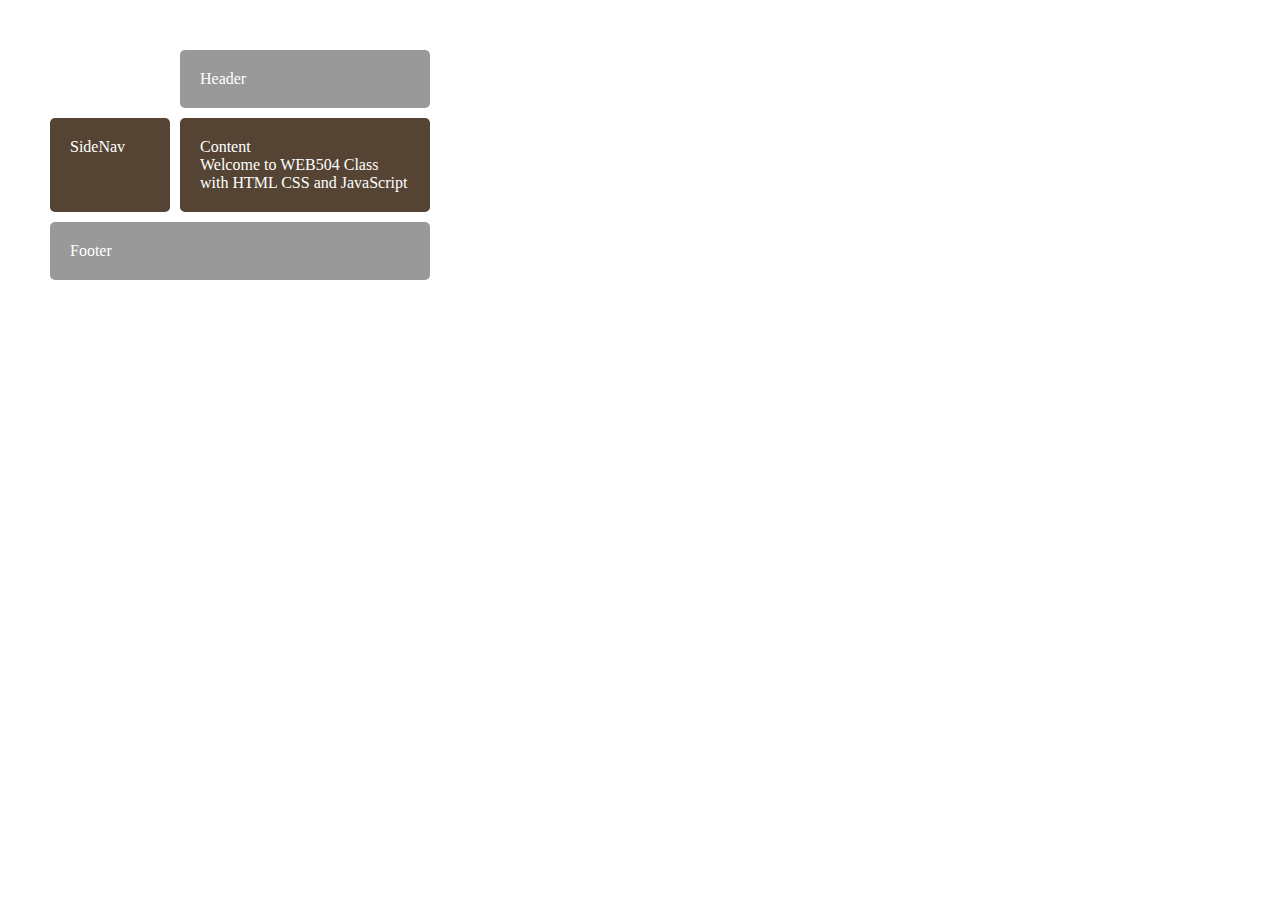
==== index-areas.html @ 55107df2 "css grid layout grid area" ====
<!DOCTYPE html>
<html lang="en">
<head>
    <meta charset="UTF-8">
    <meta name="viewport" content="width=device-width, initial-scale=1.0">
    <title>Document</title>
    <link rel="stylesheet" href="index2.css">
</head>
<body>
    <div class="container">
        <div class="header area">Header</div>
        <div class="sidenav area">SideNav</div>
        <div class="content area">Content
            <br /> Welcome to WEB504 Class with HTML CSS and JavaScript
        </div>
        <div class="footer area">Footer</div>
    </div>
</body>
</html>
---- index2.css ----
body{
    margin: 50px;
}
.sidenav{
    grid-area: sidenav;
}

.content{
    grid-area: content;
}

.header{
    grid-area: header;
}

.footer{
    grid-area: footer;
}

.container{
    display: grid;
    grid-gap: 10px;
    grid-template-columns: 120px 120px 120px;
    grid-template-areas: 
    "....... header header"
    "sidenav content content"
    "footer footer footer";

    background-color: #fff;
    color: #543;
}

.area{
    color: #fff;
    background-color: #543;
    padding: 20px;
    font: 150%;
    border-radius: 5px;
}

.header,
.footer {
    background-color: #999;
}
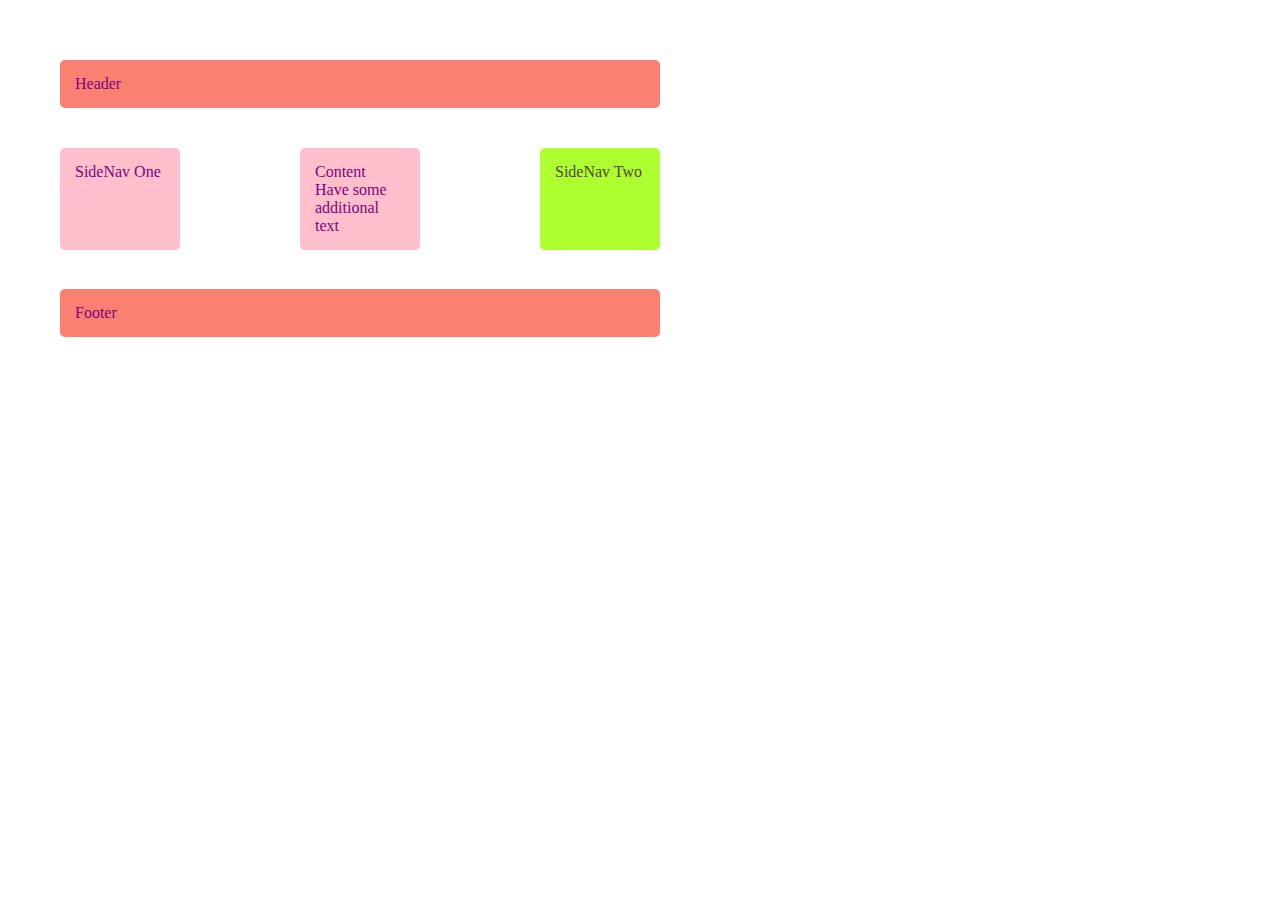
==== commit 08160966: "grid layout with media queries and area layout, nice formatting" ====
--- a/index-areas.html
+++ b/index-areas.html
@@ -9,11 +9,11 @@
 <body>
     <div class="container">
         <div class="header area">Header</div>
-        <div class="sidenav area">SideNav</div>
-        <div class="content area">Content
-            <br /> Welcome to WEB504 Class with HTML CSS and JavaScript
-        </div>
+        <div class="side-nav-one area">SideNav One</div>
+        <div class="side-nav-two area">SideNav Two</div>
+        <div class="content area">Content <br /> Have some additional text</div>
         <div class="footer area">Footer</div>
     </div>
+
 </body>
 </html>--- a/index2.css
+++ b/index2.css
@@ -1,8 +1,13 @@
 body{
-    margin: 50px;
+    margin: 60px;
 }
-.sidenav{
-    grid-area: sidenav;
+
+.side-nav-one{
+    grid-area: side-nav-one;
+}
+
+.side-nav-two{
+    grid-area: side-nav-two;
 }
 
 .content{
@@ -18,27 +23,59 @@
 }
 
 .container{
+    background-color: #fff;
+    color: #456;
+}
+
+.container{
     display: grid;
-    grid-gap: 10px;
-    grid-template-columns: 120px 120px 120px;
-    grid-template-areas: 
-    "....... header header"
-    "sidenav content content"
-    "footer footer footer";
+    grid-gap:1em;
+    grid-template-areas:
+    "header"
+    "side-nav-one"
+    "content"
+    "side-nav-two"
+    "footer";
+}
 
-    background-color: #fff;
-    color: #543;
+@media only screen and (min-width: 500px) {
+    .container{
+        grid-template-columns: 20% auto;
+        grid-template-areas:
+        "header header"
+        "side-nav-one content"
+        "side-nav-two side-nav-two"
+        "footer footer";
+}
+
+@media only screen and (min-width: 600px){
+    .container{
+        grid-gap: 20%;
+        grid-template-columns: 120px auto 120px;
+        grid-template-areas:
+        "header header header"
+        "side-nav-one content side-nav-two"
+        "footer footer footer";
+        max-width: 600px;
+    }
+}
+
+
 }
 
 .area{
-    color: #fff;
-    background-color: #543;
-    padding: 20px;
-    font: 150%;
+    background-color: pink;
+    color: purple;
     border-radius: 5px;
+    padding: 15px;
+    font-size: 100%;
 }
 
-.header,
-.footer {
-    background-color: #999;
+.header, .footer{
+    background-color: salmon;
+}
+
+.side-nav-two{
+    background-color: greenyellow;
+    color: #542;
 }